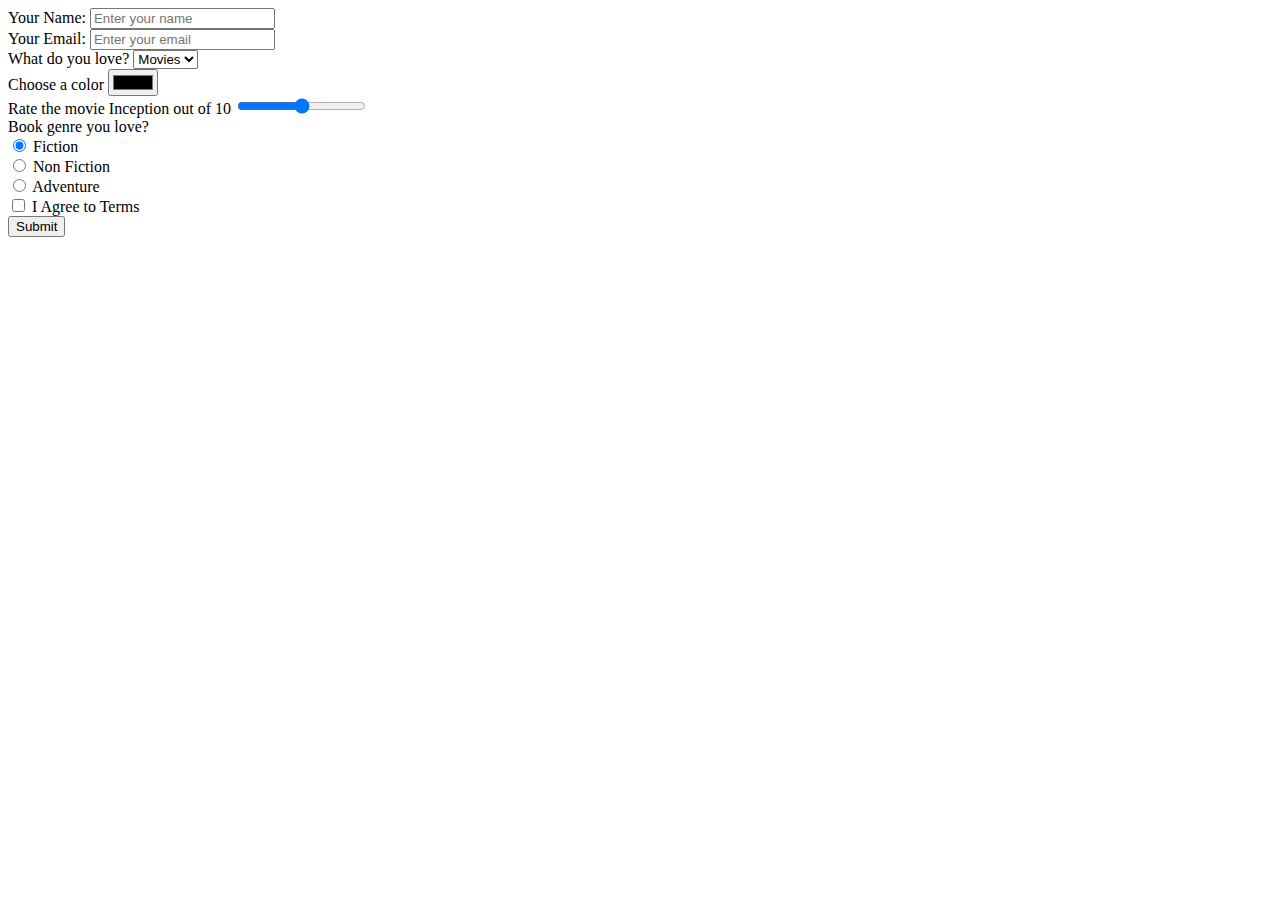
==== block-BJaaer/code/index.html @ 28e35b20 "Assignment of form and input is completed" ====
<!DOCTYPE html>
<html lang="en">
  <head>
    <meta charset="UTF-8" />
    <meta name="viewport" content="width=device-width, initial-scale=1.0" />
    <link rel="stylesheet" href="style.css" />
    <title>Handeling Forms 👇</title>
  </head>
  <body>
    <div>
      <form class="container">
        <div class="form-control">
          <label for="name">Your Name:</label>
          <input
            id="name"
            type="text"
            name="text"
            placeholder="Enter your name"
          />
        </div>
        <div class="form-control">
          <label for="email">Your Email:</label>
          <input
            id="email"
            type="text"
            name="emailtext"
            placeholder="Enter your email"
          />
        </div>
        <div class="form-control">
          <label for="movies">What do you love?</label>
          <select id="gender" name="gender">
            <option value="movies">Movies</option>
            <option value="series">Series</option>
            <option value="others">Others</option>
          </select>
        </div>

        <div class="form-control">
          <label for="color">Choose a color</label>
          <input
            id="color"
            type="color"
            name="email"
            placeholder="Enter your email"
          />
        </div>
        <div class="form-control">
          <label for="range"> Rate the movie Inception out of 10 </label>
          <input
            id="range"
            type="range"
            max="10"
            step="1"
            name="email"
            placeholder="Enter your email"
          />
        </div>
        <div class="form-control">
          <label>Book genre you love?</label>

          <div>
            <input
              type="radio"
              id="fiction"
              name="drone"
              value="fiction"
              checked
            />
            <label for="fiction">Fiction</label>
          </div>

          <div>
            <input
              type="radio"
              id="non-fiction"
              name="drone"
              value="non-fiction"
            />
            <label for="non-fiction">Non Fiction</label>
          </div>

          <div>
            <input type="radio" id="adventure" name="drone" value="adventure" />
            <label for="adventure">Adventure</label>
          </div>
        </div>
        <div class="form-control terms">
          <input type="checkbox" id="terms" name="terms" />
          <label for="terms">I Agree to Terms</label>
        </div>
        <button type="submit">Submit</button>
      </form>
    </div>
    <div class="output">
      
    </div>
    <script src="./script.js"></script>
  </body>
</html>
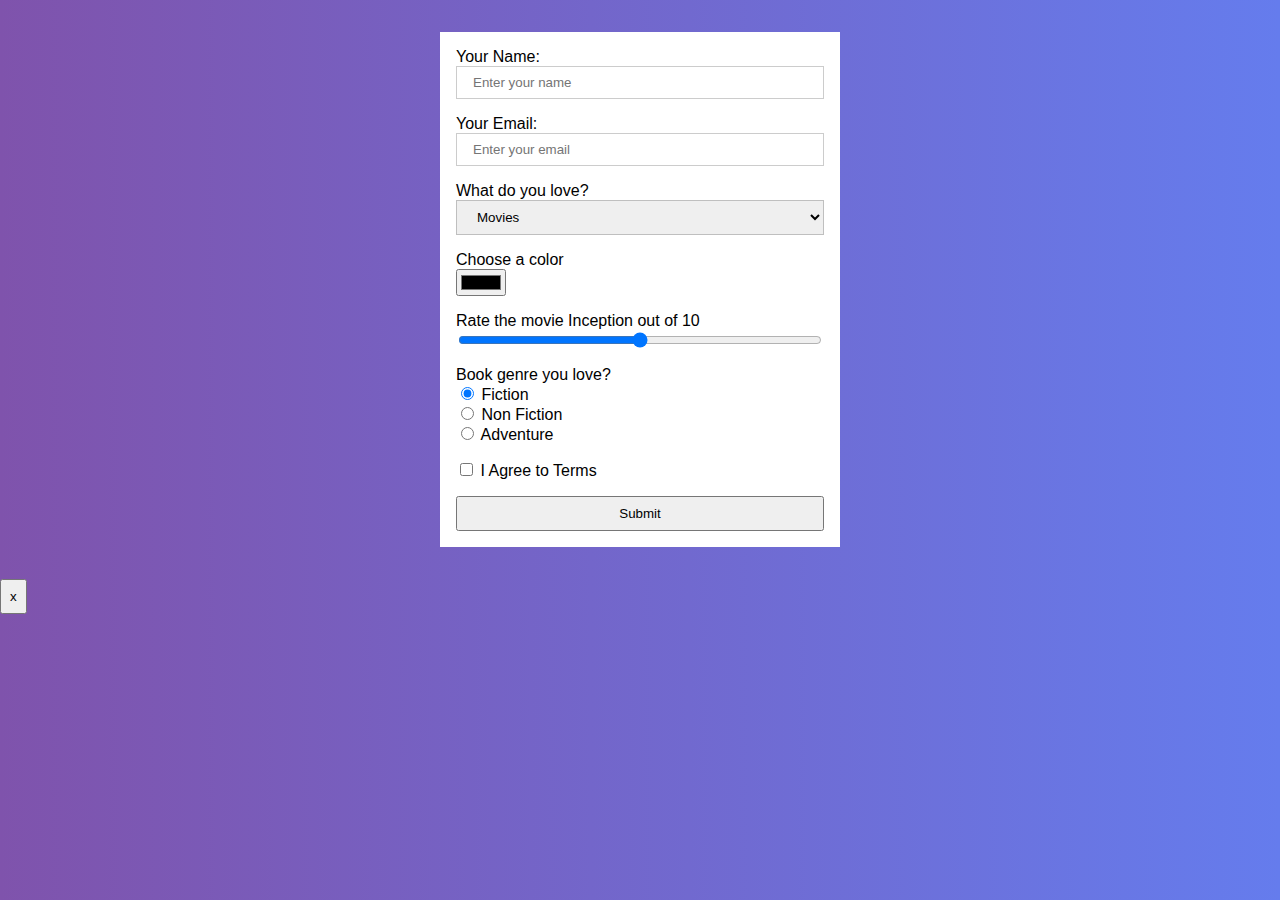
==== commit f287fd63: "code refactored" ====
--- a/block-BJaaer/code/index.html
+++ b/block-BJaaer/code/index.html
@@ -41,7 +41,7 @@
           <input
             id="color"
             type="color"
-            name="email"
+            name="color"
             placeholder="Enter your email"
           />
         </div>
@@ -52,7 +52,7 @@
             type="range"
             max="10"
             step="1"
-            name="email"
+            name="range"
             placeholder="Enter your email"
           />
         </div>
@@ -91,10 +91,14 @@
         </div>
         <button type="submit">Submit</button>
       </form>
+      <div class="modal_overlay">
+        <button class="modal_close">x</button>
+        <div class="modal_info">
+
+        </div>
+      </div>
     </div>
-    <div class="output">
-      
-    </div>
+    
     <script src="./script.js"></script>
   </body>
 </html>
--- a/block-BJaaer/code/style.css
+++ b/block-BJaaer/code/style.css
@@ -0,0 +1,100 @@
+/* CSS Reset */
+
+html {
+  box-sizing: border-box;
+  font-size: 16px;
+}
+
+*,
+*:before,
+*:after {
+  box-sizing: inherit;
+}
+
+body,
+h1,
+h2,
+h3,
+h4,
+h5,
+h6,
+p,
+ol,
+ul {
+  margin: 0;
+  padding: 0;
+  font-weight: normal;
+}
+
+ol,
+ul {
+  list-style: none;
+}
+
+img {
+  max-width: 100%;
+  height: auto;
+}
+
+/* Main CSS */
+
+body {
+  font-family: -apple-system, BlinkMacSystemFont, 'Segoe UI', Roboto, Oxygen,
+    Ubuntu, Cantarell, 'Open Sans', 'Helvetica Neue', sans-serif;
+  background: linear-gradient(to right, #7f53ac 0, #657ced 100%);
+}
+* {
+  box-sizing: border-box;
+}
+
+button {
+  padding: 0.5rem;
+}
+
+body {
+  margin-top: 2rem;
+}
+
+input[type='text'] {
+  padding: 0.5rem 1rem;
+  border: none;
+  border: 1px solid rgba(0, 0, 0, 0.2);
+}
+select {
+  padding: 0.5rem 1rem;
+  border: none;
+  border: 1px solid rgba(0, 0, 0, 0.2);
+}
+
+.container {
+  max-width: 400px;
+  margin: 2rem auto;
+  background: white;
+  padding: 1rem;
+  display: flex;
+  flex-direction: column;
+  gap: 1rem;
+}
+
+p {
+  padding-top: 1rem;
+}
+
+.form-control {
+  width: 100%;
+  display: flex;
+  flex-direction: column;
+}
+input[type='text'] {
+  width: 100%;
+}
+.terms {
+  display: inline-block;
+}
+
+.open {
+  width: 20rem;
+  background-color: aliceblue;
+  position: absolute;
+  margin-left: 17rem;
+}